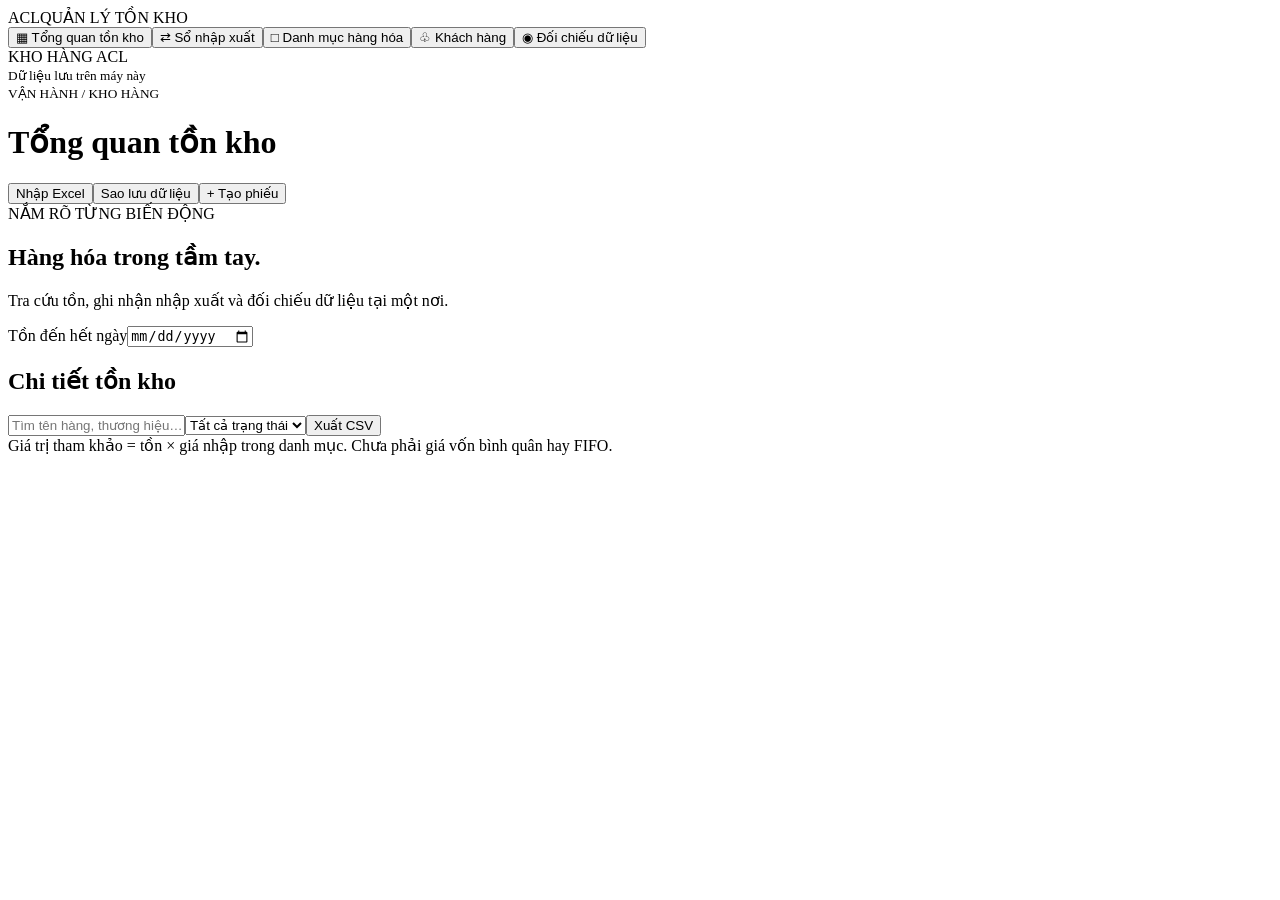
==== inventory/static/index.html @ 07f86a53 "Add tested ACL inventory application with Excel import" ====
<!doctype html><html lang="vi"><head><meta charset="utf-8"><meta name="viewport" content="width=device-width,initial-scale=1"><title>ACL • Quản lý tồn kho</title><link rel="stylesheet" href="/style.css"></head><body>
<aside><div class="logo">ACL<span>QUẢN LÝ TỒN KHO</span></div><nav><button data-view="stock" class="active">▦ Tổng quan tồn kho</button><button data-view="movements">⇄ Sổ nhập xuất</button><button data-view="products">□ Danh mục hàng hóa</button><button data-view="customers">♧ Khách hàng</button><button data-view="quality">◉ Đối chiếu dữ liệu</button></nav><div class="aside-bottom">KHO HÀNG ACL<br><small>Dữ liệu lưu trên máy này</small></div></aside>
<main><header><div><small>VẬN HÀNH / KHO HÀNG</small><h1 id="title">Tổng quan tồn kho</h1></div><div class="actions"><button id="import">Nhập Excel</button><button id="backup">Sao lưu dữ liệu</button><button id="new" class="primary">+ Tạo phiếu</button></div></header>
<div id="message" role="status"></div><section class="hero"><div><span class="eyebrow">NẮM RÕ TỪNG BIẾN ĐỘNG</span><h2>Hàng hóa trong tầm tay.</h2><p>Tra cứu tồn, ghi nhận nhập xuất và đối chiếu dữ liệu tại một nơi.</p></div><label>Tồn đến hết ngày<input id="cutoff" type="date"></label></section>
<section id="cards" class="cards"></section><section class="panel"><div class="toolbar"><div><h2 id="tabletitle">Chi tiết tồn kho</h2><span id="count"></span></div><div class="actions"><input id="search" aria-label="Tìm kiếm" placeholder="Tìm tên hàng, thương hiệu…"><select id="filter" aria-label="Lọc trạng thái"><option value="all">Tất cả trạng thái</option><option value="low">Sắp hết hàng</option><option value="negative">Tồn âm</option><option value="review">Cần đối chiếu</option></select><button id="csv">Xuất CSV</button></div></div><div id="content" class="tablewrap"></div></section><footer>Giá trị tham khảo = tồn × giá nhập trong danh mục. Chưa phải giá vốn bình quân hay FIFO.</footer></main>
<input type="file" id="file" accept=".xlsx" hidden><dialog id="dialog"><form id="form"><div class="dialoghead"><h2 id="dialogtitle">Tạo phiếu kho</h2><button type="button" id="close" aria-label="Đóng">✕</button></div><div id="fields" class="fields"></div><p id="formerror" role="alert"></p><button class="primary" type="submit">Lưu vào kho</button></form></dialog><script src="/app.js"></script></body></html>
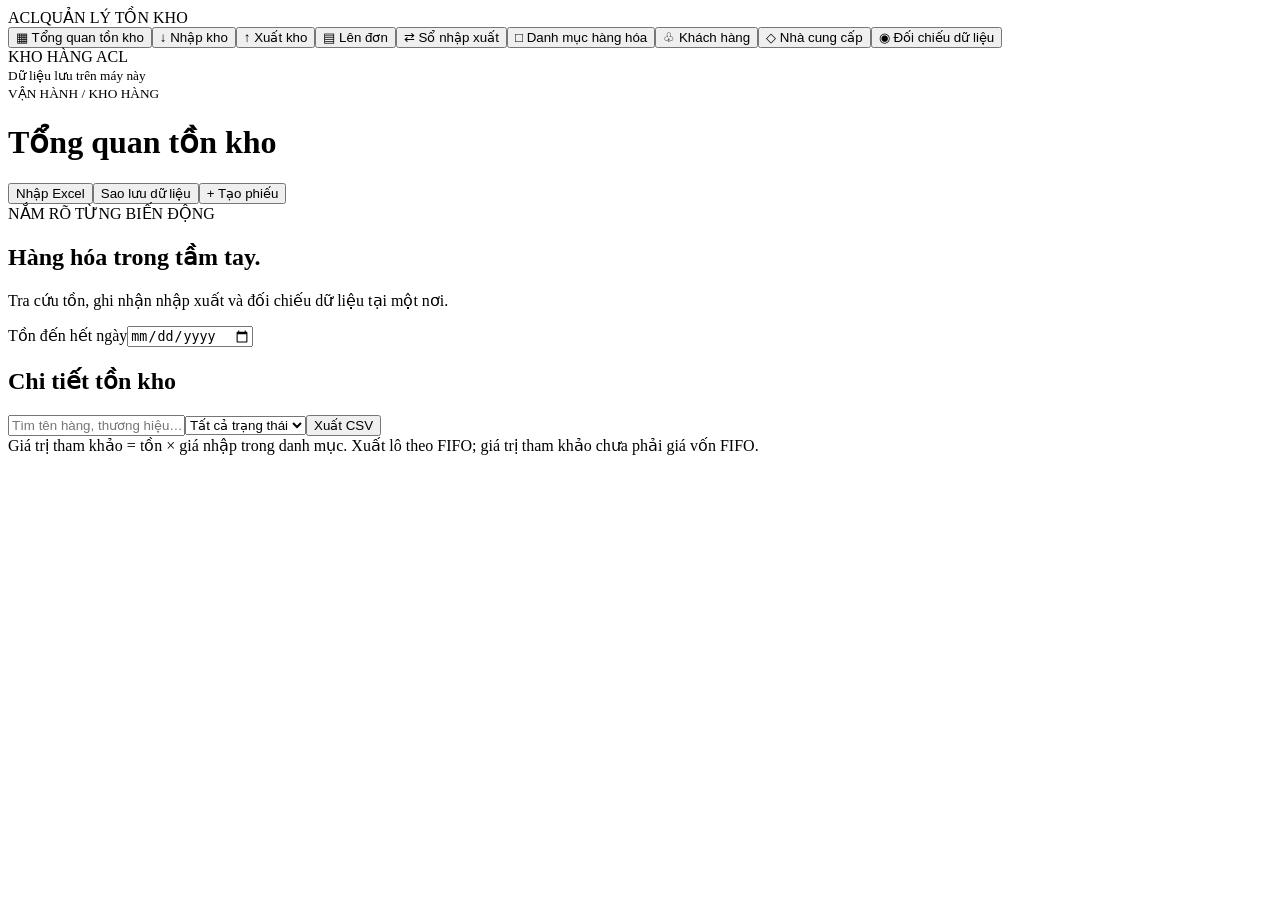
==== commit 0a66e37f: "Add order entry, editable stock documents, FIFO lots and unit conversion Orders deduct stock atomica" ====
--- a/inventory/static/index.html
+++ b/inventory/static/index.html
@@ -1,6 +1,6 @@
 <!doctype html><html lang="vi"><head><meta charset="utf-8"><meta name="viewport" content="width=device-width,initial-scale=1"><title>ACL • Quản lý tồn kho</title><link rel="stylesheet" href="/style.css"></head><body>
-<aside><div class="logo">ACL<span>QUẢN LÝ TỒN KHO</span></div><nav><button data-view="stock" class="active">▦ Tổng quan tồn kho</button><button data-view="movements">⇄ Sổ nhập xuất</button><button data-view="products">□ Danh mục hàng hóa</button><button data-view="customers">♧ Khách hàng</button><button data-view="quality">◉ Đối chiếu dữ liệu</button></nav><div class="aside-bottom">KHO HÀNG ACL<br><small>Dữ liệu lưu trên máy này</small></div></aside>
+<aside><div class="logo">ACL<span>QUẢN LÝ TỒN KHO</span></div><nav><button data-view="stock" class="active">▦ Tổng quan tồn kho</button><button data-view="in">↓ Nhập kho</button><button data-view="out">↑ Xuất kho</button><button data-view="orders">▤ Lên đơn</button><button data-view="movements">⇄ Sổ nhập xuất</button><button data-view="products">□ Danh mục hàng hóa</button><button data-view="customers">♧ Khách hàng</button><button data-view="suppliers">◇ Nhà cung cấp</button><button data-view="quality">◉ Đối chiếu dữ liệu</button></nav><div class="aside-bottom">KHO HÀNG ACL<br><small>Dữ liệu lưu trên máy này</small></div></aside>
 <main><header><div><small>VẬN HÀNH / KHO HÀNG</small><h1 id="title">Tổng quan tồn kho</h1></div><div class="actions"><button id="import">Nhập Excel</button><button id="backup">Sao lưu dữ liệu</button><button id="new" class="primary">+ Tạo phiếu</button></div></header>
 <div id="message" role="status"></div><section class="hero"><div><span class="eyebrow">NẮM RÕ TỪNG BIẾN ĐỘNG</span><h2>Hàng hóa trong tầm tay.</h2><p>Tra cứu tồn, ghi nhận nhập xuất và đối chiếu dữ liệu tại một nơi.</p></div><label>Tồn đến hết ngày<input id="cutoff" type="date"></label></section>
-<section id="cards" class="cards"></section><section class="panel"><div class="toolbar"><div><h2 id="tabletitle">Chi tiết tồn kho</h2><span id="count"></span></div><div class="actions"><input id="search" aria-label="Tìm kiếm" placeholder="Tìm tên hàng, thương hiệu…"><select id="filter" aria-label="Lọc trạng thái"><option value="all">Tất cả trạng thái</option><option value="low">Sắp hết hàng</option><option value="negative">Tồn âm</option><option value="review">Cần đối chiếu</option></select><button id="csv">Xuất CSV</button></div></div><div id="content" class="tablewrap"></div></section><footer>Giá trị tham khảo = tồn × giá nhập trong danh mục. Chưa phải giá vốn bình quân hay FIFO.</footer></main>
-<input type="file" id="file" accept=".xlsx" hidden><dialog id="dialog"><form id="form"><div class="dialoghead"><h2 id="dialogtitle">Tạo phiếu kho</h2><button type="button" id="close" aria-label="Đóng">✕</button></div><div id="fields" class="fields"></div><p id="formerror" role="alert"></p><button class="primary" type="submit">Lưu vào kho</button></form></dialog><script src="/app.js"></script></body></html>
+<section id="cards" class="cards"></section><section class="panel"><div class="toolbar"><div><h2 id="tabletitle">Chi tiết tồn kho</h2><span id="count"></span></div><div class="actions"><input id="search" aria-label="Tìm kiếm" placeholder="Tìm tên hàng, thương hiệu…"><select id="filter" aria-label="Lọc trạng thái"><option value="all">Tất cả trạng thái</option><option value="low">Sắp hết hàng</option><option value="negative">Tồn âm</option><option value="review">Cần đối chiếu</option></select><button id="csv">Xuất CSV</button></div></div><div id="content" class="tablewrap"></div></section><footer>Giá trị tham khảo = tồn × giá nhập trong danh mục. Xuất lô theo FIFO; giá trị tham khảo chưa phải giá vốn FIFO.</footer></main>
+<input type="file" id="file" accept=".xlsx" hidden><dialog id="dialog"><form id="form"><div class="dialoghead"><h2 id="dialogtitle">Tạo phiếu kho</h2><button type="button" id="close" aria-label="Đóng">✕</button></div><div id="fields" class="fields"></div><p id="formerror" role="alert"></p><button class="primary" type="submit">Lưu vào kho</button></form></dialog><script src="/app.js"></script><script src="/workflows.js"></script></body></html>
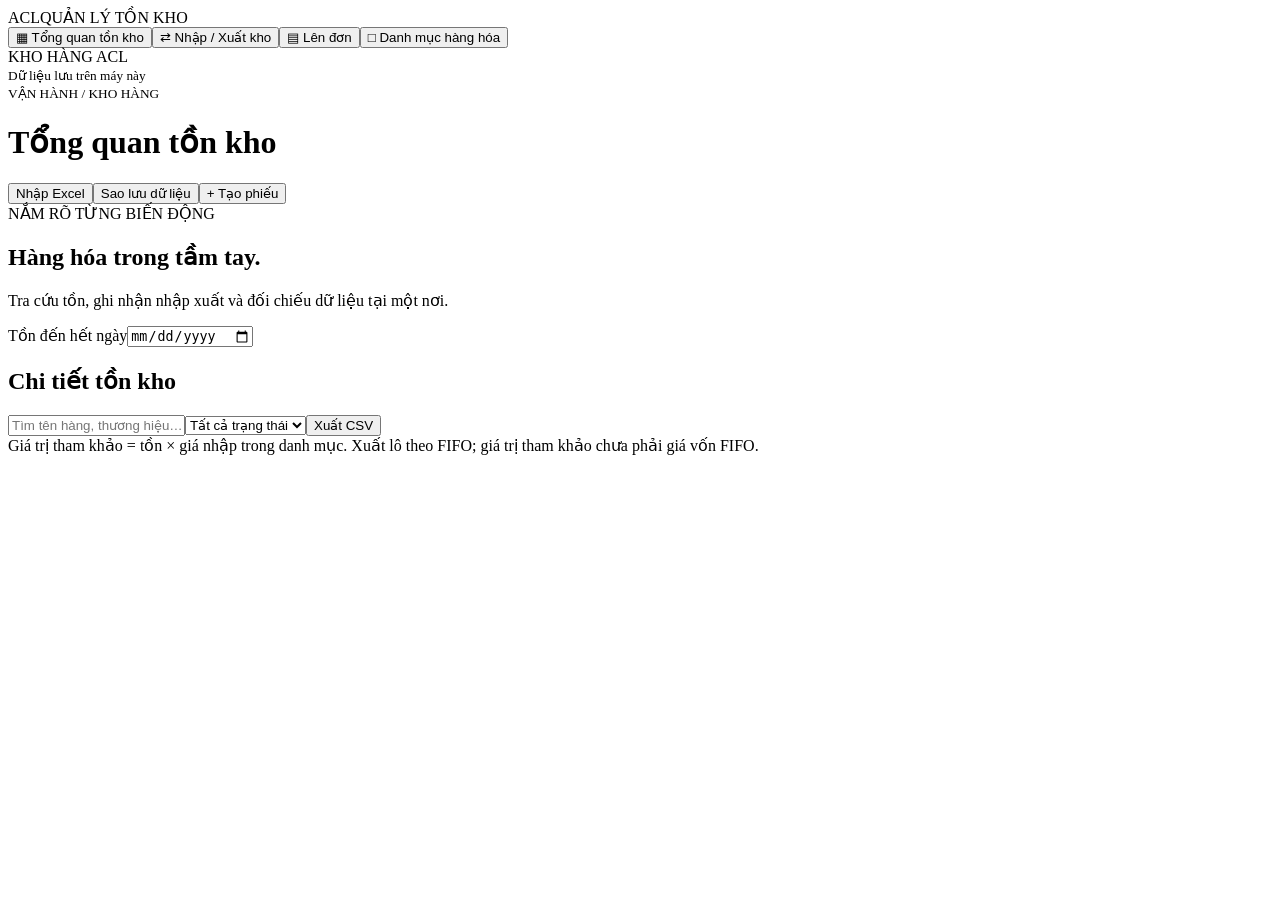
==== commit ab5cc94e: "Simplify navigation and add searchable inline product creation Merge receipt/issue navigation with t" ====
--- a/inventory/static/index.html
+++ b/inventory/static/index.html
@@ -1,6 +1,6 @@
 <!doctype html><html lang="vi"><head><meta charset="utf-8"><meta name="viewport" content="width=device-width,initial-scale=1"><title>ACL • Quản lý tồn kho</title><link rel="stylesheet" href="/style.css"></head><body>
-<aside><div class="logo">ACL<span>QUẢN LÝ TỒN KHO</span></div><nav><button data-view="stock" class="active">▦ Tổng quan tồn kho</button><button data-view="in">↓ Nhập kho</button><button data-view="out">↑ Xuất kho</button><button data-view="orders">▤ Lên đơn</button><button data-view="movements">⇄ Sổ nhập xuất</button><button data-view="products">□ Danh mục hàng hóa</button><button data-view="customers">♧ Khách hàng</button><button data-view="suppliers">◇ Nhà cung cấp</button><button data-view="quality">◉ Đối chiếu dữ liệu</button></nav><div class="aside-bottom">KHO HÀNG ACL<br><small>Dữ liệu lưu trên máy này</small></div></aside>
+<aside><div class="logo">ACL<span>QUẢN LÝ TỒN KHO</span></div><nav><button data-view="stock" class="active">▦ Tổng quan tồn kho</button><button data-view="movements">⇄ Nhập / Xuất kho</button><button data-view="orders">▤ Lên đơn</button><button data-view="products">□ Danh mục hàng hóa</button></nav><div class="aside-bottom">KHO HÀNG ACL<br><small>Dữ liệu lưu trên máy này</small></div></aside>
 <main><header><div><small>VẬN HÀNH / KHO HÀNG</small><h1 id="title">Tổng quan tồn kho</h1></div><div class="actions"><button id="import">Nhập Excel</button><button id="backup">Sao lưu dữ liệu</button><button id="new" class="primary">+ Tạo phiếu</button></div></header>
 <div id="message" role="status"></div><section class="hero"><div><span class="eyebrow">NẮM RÕ TỪNG BIẾN ĐỘNG</span><h2>Hàng hóa trong tầm tay.</h2><p>Tra cứu tồn, ghi nhận nhập xuất và đối chiếu dữ liệu tại một nơi.</p></div><label>Tồn đến hết ngày<input id="cutoff" type="date"></label></section>
-<section id="cards" class="cards"></section><section class="panel"><div class="toolbar"><div><h2 id="tabletitle">Chi tiết tồn kho</h2><span id="count"></span></div><div class="actions"><input id="search" aria-label="Tìm kiếm" placeholder="Tìm tên hàng, thương hiệu…"><select id="filter" aria-label="Lọc trạng thái"><option value="all">Tất cả trạng thái</option><option value="low">Sắp hết hàng</option><option value="negative">Tồn âm</option><option value="review">Cần đối chiếu</option></select><button id="csv">Xuất CSV</button></div></div><div id="content" class="tablewrap"></div></section><footer>Giá trị tham khảo = tồn × giá nhập trong danh mục. Xuất lô theo FIFO; giá trị tham khảo chưa phải giá vốn FIFO.</footer></main>
+<section id="cards" class="cards"></section><section class="panel"><div class="toolbar"><div><h2 id="tabletitle">Chi tiết tồn kho</h2><span id="count"></span></div><div class="actions"><input id="search" aria-label="Tìm kiếm" placeholder="Tìm tên hàng, thương hiệu…"><select id="movement-kind" aria-label="Loại phiếu kho" hidden><option value="all">Tất cả nhập / xuất</option><option value="in">Phiếu nhập</option><option value="out">Phiếu xuất</option></select><select id="filter" aria-label="Lọc trạng thái"><option value="all">Tất cả trạng thái</option><option value="low">Sắp hết hàng</option><option value="negative">Tồn âm</option><option value="review">Cần đối chiếu</option></select><button id="csv">Xuất CSV</button></div></div><div id="content" class="tablewrap"></div></section><footer>Giá trị tham khảo = tồn × giá nhập trong danh mục. Xuất lô theo FIFO; giá trị tham khảo chưa phải giá vốn FIFO.</footer></main>
 <input type="file" id="file" accept=".xlsx" hidden><dialog id="dialog"><form id="form"><div class="dialoghead"><h2 id="dialogtitle">Tạo phiếu kho</h2><button type="button" id="close" aria-label="Đóng">✕</button></div><div id="fields" class="fields"></div><p id="formerror" role="alert"></p><button class="primary" type="submit">Lưu vào kho</button></form></dialog><script src="/app.js"></script><script src="/workflows.js"></script></body></html>
